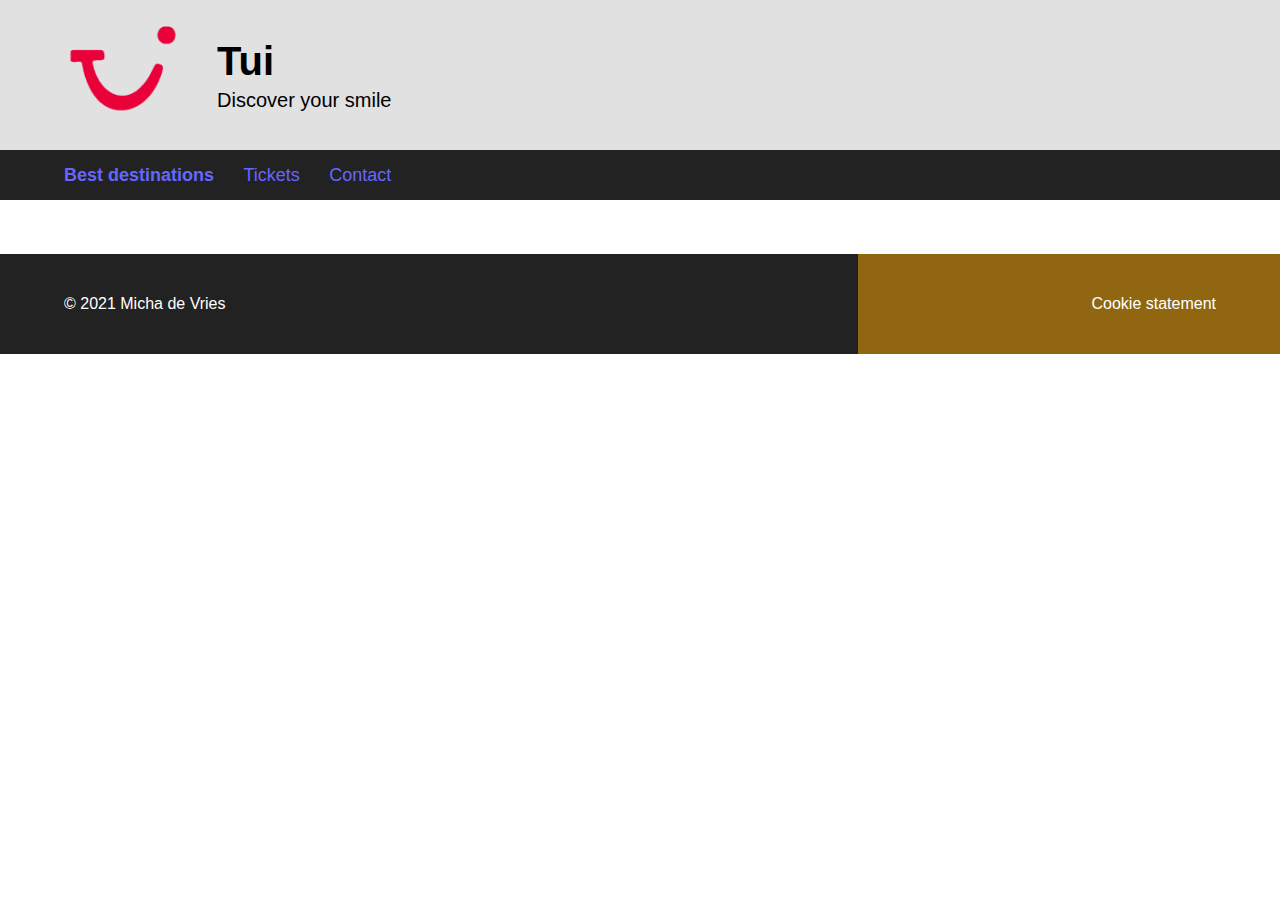
==== bestdestinations.html @ e401553e "started on bestdestinations" ====
<!DOCTYPE html>
    <html lang="en">
    <head>
        <meta charset="UTF-8">
        <meta http-equiv="X-UA-Compatible" content="IE=edge">
        <meta name="viewport" content="width=device-width, initial-scale=1.0">
        <link rel="stylesheet" href="assets/style.css">
        <title>Tui - Best destinations</title>
    </head>
    <body>
        <section class="navigation grid-layout">
            <header>
                <a href="index.html" class="grid-logo">
                    <img src="assets/logo.png" alt="Tui logo">
                </a>
                <aside class="grid-title">
                    <a href="index.html">
                        <h1>Tui</h1>
                        <h2>Discover your smile</h2>
                    </a>
                </aside>
            </header>

            <input type="checkbox" id="mobile-navigation-toggler">
            <label for="mobile-navigation-toggler">
                <span></span>
                <span></span>
                <span></span>
            </label>

            <nav>
                <ul>
                    <li><a href="bestdestinations.html"><b>Best destinations</b></a></li>
                    <li><a href="tickets.html">Tickets</a></li>
                    <li><a href="contact.html">Contact</a></li>
                </ul>
            </nav>
        </section>

        <section class="best-destinations">
            <br><br><br>
        </section>

        <footer class="grid-layout">
            <section class="copyright">
                <p>
                    &copy; 2021 Micha de Vries
                </p>
            </section>
            <section class="cookie-statement">
                <p>
                    Cookie statement
                </p>
            </section>
        </footer>
    </body>
</html>
---- assets/style.css ----
* {
    margin: 0px;
    padding: 0px;
    font-family: 'Trebuchet MS', sans-serif;
}

.navigation > header {
    height: 150px;
    width: 90%;
    padding: 0px 5%;
    background-color: #e1e1e1;
    display: flex;
    align-items: center;
    z-index: 200;
}

.navigation.grid-layout > header {
    display: grid;
    grid-template-areas: 'logo title';
    grid-template-columns: [logo] 118px [title];
}

.navigation header .grid-logo {
    grid-area: logo;
}

.navigation header .grid-title {
    grid-area: title;
}

.navigation > header img {
    height: 100px;
    padding-bottom: 15px;
}

.navigation > header aside {
    margin-left: 35px;
}

.navigation > header a {
    color: black;
    text-decoration: none;
}

.navigation > header h1 {
    font-size: 40px;
    padding-bottom: 5px;
}

.navigation > header h2 {
    font-weight: 400;
    font-size: 20px;
}

@media (max-width: 480px) {
    .navigation > header {
        height: 100px;
        width: 80%;
        padding: 0px 10%;
    }

    .navigation > header img {
        display: none;
    }

    .navigation > header aside {
        margin-left: 0px;
    }

    .navigation > header h1 {
        font-size: 30px;
    }

    .navigation > header h2 {
        font-size: 18px;
    }
}

nav {
    width: 90%;
    height: 50px;
    padding: 0px 5%;
    position: relative;
    background-color: #222;
    z-index: 100;
}

nav.add-shadow::after {
    content: ' ';
    position: absolute;
    bottom: -100px;
    left: 0;
    height: 100px;
    width: 100%;
    background: linear-gradient(180deg, rgb(34 34 34 / 40%), transparent);
}

nav ul {
    list-style-type: none;
}

nav ul li {
    display: inline;
    height: 50px;
    line-height: 50px;
    margin-right: 25px;
}

nav ul li a {
    color: #66F;
    text-decoration: none;
    font-size: 18px;
}

nav ul li a:hover {
    text-decoration: underline;
}

nav ul li a.active {
    font-weight: 900;
    color: #88F;
}

section.navigation > label,
section.navigation > input[type=checkbox] {
    display: none;
}

@media (max-width: 1179px) {
    nav {
        background-color: #e1e1e1;
        border-top: 1px solid white;
    }

    nav::after {
        display: none;
    }
}

@media (max-width: 480px) {
    .navigation.grid-layout > header {
        grid-template-areas: 'title title';
    }

    .navigation.grid-layout > header aside {
        margin-top: 13px;
    }

    nav {
        height: 0px;
        width: 80%;
        padding: 0 10%;
        border-top: 0px;
        overflow: hidden;
        transition: height .2s ease;
        position: absolute;
        top: 100px;
    }

    nav::after {
        display: none;
    }

    nav ul {
        min-height: 120px;
    }

    nav ul li {
        display: block;
        height: 40px;
        line-height: 30px;
    }

    section.navigation {
        display: flex;
        justify-content: space-between;
        background-color: #e1e1e1;
    }

    section.navigation > label {
        display: block;
        width: 50px;
        height: 35px;
        margin: 30px 35px;
    }

    section.navigation > label span {
        width: 30px;
        border: 1px solid black;
        display: block;
        margin: 7px 10px;
    }

    section.navigation > input#mobile-navigation-toggler:checked ~ nav {
        height: 130px;
    }
}

section.home-content {
    width: 100%;
    display: flex;
    flex-direction: row;
    flex-wrap: wrap;
}

section.home-content section.promotional-movie {
    width: 100%;
    flex: 0 1 100%;
    height: calc(20vw + 15vh);
    position: relative;
    overflow: hidden;
    z-index: 0;
}

section.home-content section.promotional-movie video {
    width: 100%;
    position: absolute;
    top: 0;
    bottom: 0;
    margin: auto;
    z-index: 10;
}

@media (max-width: 1179px) {
    section.home-content section.promotional-movie {
        order: 2;
        height: calc(20vw + 9vh);
    }
}

@media (max-width: 480px) {
    section.home-content section.promotional-movie {
        display: none;
    }
}

section.home-content section.articles {
    flex: 0 1 calc(85% - 350px);
    margin: 60px 0px 60px 5%;
    display: flex;
    flex-direction: column;
}

section.home-content section.articles article {
    width: calc(100% - 75px);
    min-height: calc(500px - 10vw);
    padding: 25px 35px;
    background-color: #f1f1f1;
    border-radius: 10px;
    position: relative;
    margin-bottom: 30px;
    overflow: hidden;

    display: flex;
    align-items: center;
    justify-content: space-between;

    -webkit-box-shadow: 1px 2px 10px -5px rgba(0,0,0,0.75);
    -moz-box-shadow: 1px 2px 10px -5px rgba(0,0,0,0.75);
    box-shadow: 1px 2px 10px -5px rgba(0,0,0,0.75);
}

section.home-content section.articles article:last-child {
    margin-bottom: 0px;
} 

section.home-content section.articles article .article-content {
    width: 50%;
    margin-bottom: 10px;
    margin-left: 20px;
}

section.home-content section.articles article .article-content header,
section.home-content section.articles article .article-content footer {
    width: 100%;
}

section.home-content section.articles article h3 {
    font-size: 35px;
}

section.home-content section.articles article p {
    margin-top: 20px;
    margin-bottom: 10px;
}

section.home-content section.articles article a {
    font-size: 16px;
}

section.home-content section.articles article .image-container {
    position: relative;
    overflow: hidden;
    width: 40%;
    height: calc(500px - 10vw);
    border-radius: 5px;

    display: flex;
    flex-direction: column;
    justify-content: flex-end;
    align-items: center;
}

section.home-content section.articles article .image-container::after {
    width: 100%;
    height: 30%;
    position: absolute;
    left: 0;
    bottom: 0;
    background: linear-gradient(0deg, #0008, transparent);
    content: ' ';
    display: block;
}

section.home-content section.articles article .image-container .image-copyright {
    z-index: 20;
    padding: 10px 0px;
    color: white;
}

section.home-content section.articles article img {
    position: absolute;
    top: 0;
    right: 0;
    bottom: 0;
    left: 0;
    margin: auto;
    max-width: 100% !important;
    border-radius: 5px;
}

@media (max-width: 1179px) {
    section.home-content section.articles {
        flex-direction: column-reverse;
        flex: 0 1 100%;
        order: 3;
        margin: 60px 5%;
    }

    section.home-content section.articles article {  
        min-height: calc(400px - 15vw);
        flex-direction: row-reverse;
    }

    section.home-content section.articles article:first-child {
        margin-bottom: 0px;
    }

    section.home-content section.articles article:last-child {
        margin-bottom: 30px;
    }

    section.home-content section.articles article .article-content {
        margin-top: 0px;
        margin-bottom: 10px;
    }

    section.home-content section.articles article h3 {
        font-size: 30px;
    }

    section.home-content section.articles article p {
        font-size: calc(13px + .25vw);
        text-align: right;
    }

    section.home-content section.articles article a {
        font-size: 13px;
    }

    section.home-content section.articles article .article-content header,
    section.home-content section.articles article .article-content footer {
        display: flex;
        justify-content: flex-end;
    }

    section.home-content section.articles article .image-container {
        height: calc(400px - 15vw);
    }
}

@media (max-width: 480px) {
    section.home-content section.articles {
        flex-direction: column-reverse;
        flex: 0 1 100%;
        order: 3;
        width: 100%;
        margin: 0px 0px;
    }

    section.home-content section.articles article {
        width: 80%;
        padding: 25px 10%;
        flex-direction: column;
        align-items: flex-start;

        -webkit-box-shadow: none;
        -moz-box-shadow: none;
        box-shadow: none;
        border-radius: 0px;
    }

    section.home-content section.articles article:nth-child(odd) {
        background-color: white;
    } 
    
    section.home-content section.articles article .article-content {
        width: 100%;
        margin-top: 10px;
        margin-bottom: 40px;
        margin-left: 0px;
    }

    section.home-content section.articles article:first-child {
        margin-bottom: 30px;
    }

    section.home-content section.articles article:nth-child(2) {
        padding-bottom: 50px;
    }

    section.home-content section.articles article:last-child {
        margin-bottom: 30px;
    }

    section.home-content section.articles article h3 {
        font-size: 25px;
    }

    section.home-content section.articles article p {
        text-align: left;
    }

    section.home-content section.articles article .article-content header,
    section.home-content section.articles article .article-content footer {
        display: flex;
        justify-content: flex-start;
    }

    section.home-content section.articles article .image-container {
        position: relative;
        overflow: hidden;
        width: 90%;
        height: calc(10vh + 10vw);
        border-radius: 5px;
        margin: 0 auto;
    }

    section.home-content section.articles article img {
        position: absolute;
        top: 0;
        right: 0;
        bottom: 0;
        left: 0;
        margin: auto;
        max-width: unset !important;
        width: 100%;
    }
}

section.home-content section.destinations {
    flex: 0 1 250px;
    margin: 60px 5%;
    padding: 50px 50px;
    background-color: #222;
    border-radius: 10px;
}

section.home-content section.destinations h3 {
    color: white;
    font-size: 25px;
}

section.home-content section.destinations ol {
    margin-top: 25px;
    margin-left: 20px;
}

section.home-content section.destinations ol li {
    color: #eee;
    margin-bottom: 10px;
}

section.home-content section.destinations ol li b {
    margin-bottom: 5px;
}

@media (max-width: 1179px) {
    section.home-content section.destinations {
        flex: 0 1 100%;
        order: 1;
        margin: 0px;
        border-radius: 0px;
        width: 90%;
        padding: 40px 5%;
    }
}

@media (max-width: 480px) {
    section.home-content section.destinations {
        width: 80%;
        padding: 40px 10%;
    }
}

body > footer {
    width: 100%;
    height: 100px;
    background-color: #222;
    display: flex;
    justify-content: space-between;
    align-items: center;
}

body > footer p {
    color: white;
}

body > footer section.copyright {
    flex-basis: 58%;
    padding-left: 5%;
}

body > footer section.cookie-statement {
    flex-basis: 28%;
    padding-right: 5%;
    background-color: #FFAA007F;
    height: 100px;
    line-height: 100px;
}

body > footer section.cookie-statement p {
    text-align: right;
}

@media (max-width: 480px) {
    body > footer section.cookie-statement {
        line-height: 30px;
    }

    body > footer section.cookie-statement p {
        margin-top: 20px;
    }
}
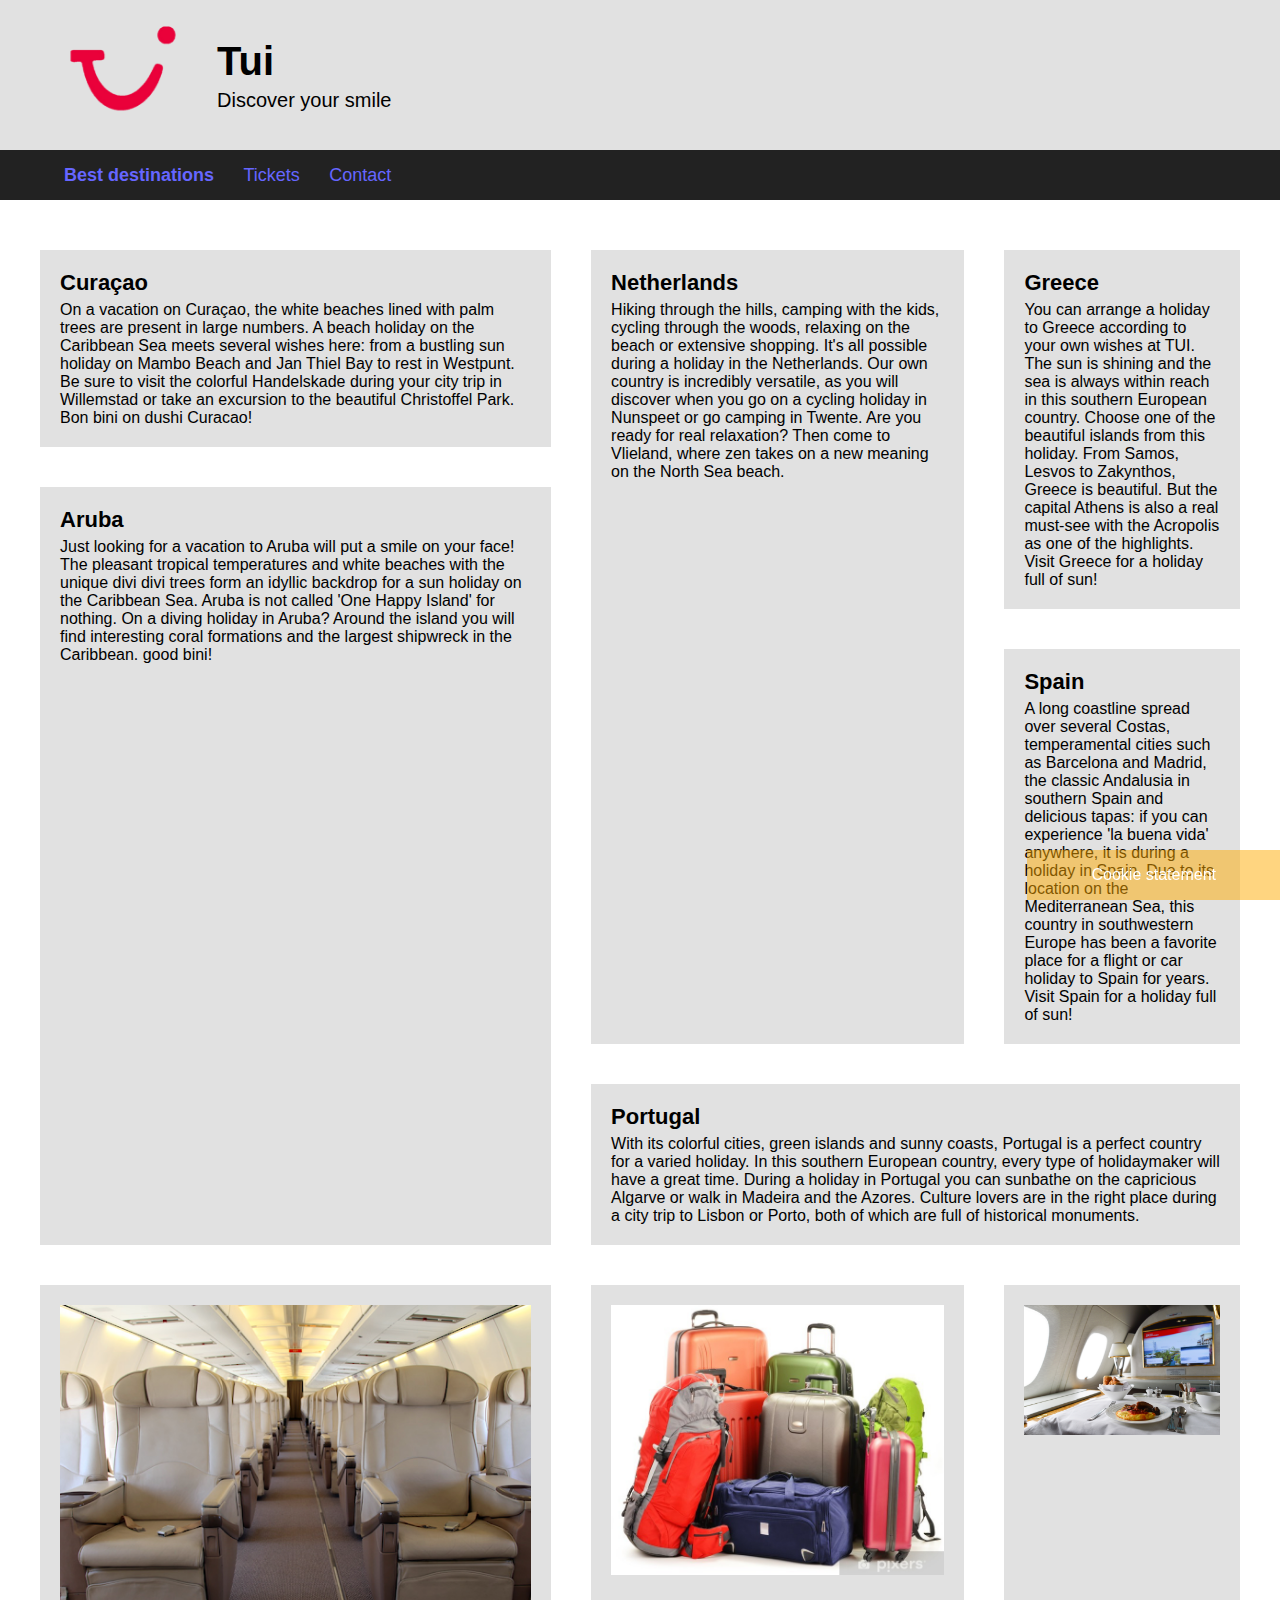
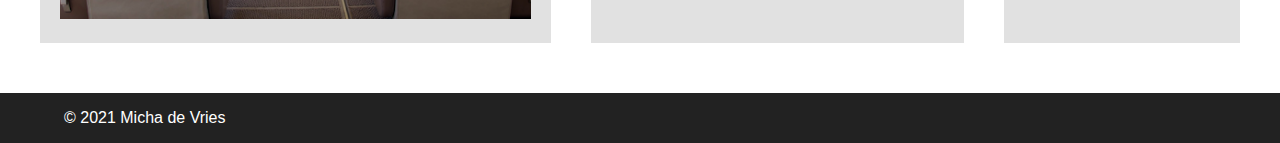
==== commit 66252a03: "test" ====
--- a/bestdestinations.html
+++ b/bestdestinations.html
@@ -38,7 +38,70 @@
         </section>
 
         <section class="best-destinations">
-            <br><br><br>
+            <article class="article-one">
+                <h3>
+                    Netherlands
+                </h3>
+                <p>
+                    Hiking through the hills, camping with the kids, cycling through the woods, relaxing on the beach or extensive shopping. It's all possible during a holiday in the Netherlands. Our own country is incredibly versatile, as you will discover when you go on a cycling holiday in Nunspeet or go camping in Twente. Are you ready for real relaxation? Then come to Vlieland, where zen takes on a new meaning on the North Sea beach.
+                </p>
+            </article>
+            <article class="article-two">
+                <h3>
+                    Curaçao
+                </h3>
+                <p>
+                    On a vacation on Curaçao, the white beaches lined with palm trees are present in large numbers. A beach holiday on the Caribbean Sea meets several wishes here: from a bustling sun holiday on Mambo Beach and Jan Thiel Bay to rest in Westpunt. Be sure to visit the colorful Handelskade during your city trip in Willemstad or take an excursion to the beautiful Christoffel Park. Bon bini on dushi Curacao!
+                </p>
+            </article>
+            <article class="article-three">
+                <h3>
+                    Greece
+                </h3>
+                <p>
+                    You can arrange a holiday to Greece according to your own wishes at TUI. The sun is shining and the sea is always within reach in this southern European country. Choose one of the beautiful islands from this holiday. From Samos, Lesvos to Zakynthos, Greece is beautiful. But the capital Athens is also a real must-see with the Acropolis as one of the highlights. Visit Greece for a holiday full of sun!
+                </p>
+            </article>
+            <article class="article-four">
+                <h3>
+                    Spain
+                </h3>
+                <p>
+                    A long coastline spread over several Costas, temperamental cities such as Barcelona and Madrid, the classic Andalusia in southern Spain and delicious tapas: if you can experience 'la buena vida' anywhere, it is during a holiday in Spain. Due to its location on the Mediterranean Sea, this country in southwestern Europe has been a favorite place for a flight or car holiday to Spain for years. Visit Spain for a holiday full of sun!
+                </p>
+            </article>
+            <article class="article-five">
+                <h3>
+                    Aruba
+                </h3>
+                <p>
+                    Just looking for a vacation to Aruba will put a smile on your face! The pleasant tropical temperatures and white beaches with the unique divi divi trees form an idyllic backdrop for a sun holiday on the Caribbean Sea. Aruba is not called 'One Happy Island' for nothing. On a diving holiday in Aruba? Around the island you will find interesting coral formations and the largest shipwreck in the Caribbean. good bini!
+                </p>
+            </article>
+            <article class="article-six">
+                <h3>
+                    Portugal
+                </h3>
+                <p>
+                    With its colorful cities, green islands and sunny coasts, Portugal is a perfect country for a varied holiday. In this southern European country, every type of holidaymaker will have a great time. During a holiday in Portugal you can sunbathe on the capricious Algarve or walk in Madeira and the Azores. Culture lovers are in the right place during a city trip to Lisbon or Porto, both of which are full of historical monuments.
+                </p>
+            </article>
+
+            <section class="product product-one">
+                <a href="https://www.tui.nl/vliegtickets/services/zitcomfort/">
+                    <img src="assets/product-vip-seat.png" alt="">
+                </a>
+            </section>
+            <section class="product product-two">
+                <a href="https://www.tui.nl/vliegtickets/services/bagage/">
+                    <img src="assets/product-bagage.jpg" alt="">
+                </a>
+            </section>
+            <section class="product product-three">
+                <a href="https://www.tui.nl/vliegtickets/services/maaltijdreservering/">
+                    <img src="assets/product-maaltijd.jpg" alt="">
+                </a>
+            </section>
         </section>
 
         <footer class="grid-layout">
--- a/assets/style.css
+++ b/assets/style.css
@@ -1,449 +1,337 @@
-* {
-    margin: 0px;
-    padding: 0px;
-    font-family: 'Trebuchet MS', sans-serif;
-}
-
-.navigation > header {
-    height: 150px;
-    width: 90%;
-    padding: 0px 5%;
-    background-color: #e1e1e1;
-    display: flex;
-    align-items: center;
-    z-index: 200;
-}
-
-.navigation.grid-layout > header {
-    display: grid;
-    grid-template-areas: 'logo title';
-    grid-template-columns: [logo] 118px [title];
-}
-
-.navigation header .grid-logo {
-    grid-area: logo;
-}
-
-.navigation header .grid-title {
-    grid-area: title;
-}
-
-.navigation > header img {
-    height: 100px;
-    padding-bottom: 15px;
-}
-
-.navigation > header aside {
-    margin-left: 35px;
-}
-
-.navigation > header a {
-    color: black;
-    text-decoration: none;
-}
-
-.navigation > header h1 {
-    font-size: 40px;
-    padding-bottom: 5px;
-}
-
-.navigation > header h2 {
-    font-weight: 400;
-    font-size: 20px;
-}
-
-@media (max-width: 480px) {
+/* RESET DEFAULT STYLES */
+
+    * {
+        margin: 0px;
+        padding: 0px;
+        font-family: 'Trebuchet MS', sans-serif;
+    }
+
+/* Default properties for the header */
+
     .navigation > header {
+        height: 150px;
+        width: 90%;
+        padding: 0px 5%;
+        background-color: #e1e1e1;
+        display: flex;
+        align-items: center;
+        z-index: 200;
+    }
+
+/* Make changes so it uses a grid layout. */
+
+    .navigation.grid-layout > header {
+        display: grid;
+        grid-template-columns: 118px auto;
+    }
+
+    .navigation > header img {
         height: 100px;
-        width: 80%;
-        padding: 0px 10%;
-    }
-
-    .navigation > header img {
+        padding-bottom: 15px;
+    }
+
+    .navigation > header aside {
+        margin-left: 35px;
+    }
+
+    .navigation > header a {
+        color: black;
+        text-decoration: none;
+    }
+
+    .navigation > header h1 {
+        font-size: 40px;
+        padding-bottom: 5px;
+    }
+
+    .navigation > header h2 {
+        font-weight: 400;
+        font-size: 20px;
+    }
+
+/* Header for Mobile view. */
+
+    @media (max-width: 480px) {
+        .navigation > header {
+            height: 100px;
+            width: 80%;
+            padding: 0px 10%;
+        }
+
+        .navigation > header img {
+            display: none;
+        }
+
+        .navigation > header aside {
+            margin-left: 0px;
+        }
+
+        .navigation > header h1 {
+            font-size: 30px;
+        }
+
+        .navigation > header h2 {
+            font-size: 18px;
+        }
+    }
+
+/* Navigation menu */
+
+    nav {
+        width: 90%;
+        height: 50px;
+        padding: 0px 5%;
+        position: relative;
+        background-color: #222;
+        z-index: 100;
+    }
+
+    nav.add-shadow::after {
+        content: ' ';
+        position: absolute;
+        bottom: -100px;
+        left: 0;
+        height: 100px;
+        width: 100%;
+        background: linear-gradient(180deg, rgb(34 34 34 / 40%), transparent);
+    }
+
+    nav ul {
+        list-style-type: none;
+    }
+
+    nav ul li {
+        display: inline;
+        height: 50px;
+        line-height: 50px;
+        margin-right: 25px;
+    }
+
+    nav ul li a {
+        color: #66F;
+        text-decoration: none;
+        font-size: 18px;
+    }
+
+    nav ul li a:hover {
+        text-decoration: underline;
+    }
+
+    nav ul li a.active {
+        font-weight: 900;
+        color: #88F;
+    }
+
+/* Hide the hamburger toggle for the desktop users by default. */
+
+    section.navigation > label,
+    section.navigation > input[type=checkbox] {
         display: none;
     }
 
-    .navigation > header aside {
-        margin-left: 0px;
-    }
-
-    .navigation > header h1 {
-        font-size: 30px;
-    }
-
-    .navigation > header h2 {
-        font-size: 18px;
-    }
-}
-
-nav {
-    width: 90%;
-    height: 50px;
-    padding: 0px 5%;
-    position: relative;
-    background-color: #222;
-    z-index: 100;
-}
-
-nav.add-shadow::after {
-    content: ' ';
-    position: absolute;
-    bottom: -100px;
-    left: 0;
-    height: 100px;
-    width: 100%;
-    background: linear-gradient(180deg, rgb(34 34 34 / 40%), transparent);
-}
-
-nav ul {
-    list-style-type: none;
-}
-
-nav ul li {
-    display: inline;
-    height: 50px;
-    line-height: 50px;
-    margin-right: 25px;
-}
-
-nav ul li a {
-    color: #66F;
-    text-decoration: none;
-    font-size: 18px;
-}
-
-nav ul li a:hover {
-    text-decoration: underline;
-}
-
-nav ul li a.active {
-    font-weight: 900;
-    color: #88F;
-}
-
-section.navigation > label,
-section.navigation > input[type=checkbox] {
-    display: none;
-}
-
-@media (max-width: 1179px) {
-    nav {
-        background-color: #e1e1e1;
-        border-top: 1px solid white;
-    }
-
-    nav::after {
-        display: none;
-    }
-}
-
-@media (max-width: 480px) {
-    .navigation.grid-layout > header {
-        grid-template-areas: 'title title';
-    }
-
-    .navigation.grid-layout > header aside {
-        margin-top: 13px;
-    }
-
-    nav {
-        height: 0px;
-        width: 80%;
-        padding: 0 10%;
-        border-top: 0px;
+/* Navigation bar for Tablet view. */
+
+    @media (max-width: 1179px) {
+        nav {
+            background-color: #e1e1e1;
+            border-top: 1px solid white;
+        }
+
+        nav::after {
+            display: none;
+        }
+    }
+
+/* Navigation bar for Mobile view. */
+
+    @media (max-width: 480px) {
+        .navigation.grid-layout > header {
+            grid-template-areas: 'title title';
+        }
+
+        .navigation.grid-layout > header aside {
+            margin-top: 13px;
+        }
+
+        nav {
+            height: 0px;
+            width: 80%;
+            padding: 0 10%;
+            border-top: 0px;
+            overflow: hidden;
+            transition: height .2s ease;
+            position: absolute;
+            top: 100px;
+        }
+
+        nav::after {
+            display: none;
+        }
+
+        nav ul {
+            min-height: 120px;
+        }
+
+        nav ul li {
+            display: block;
+            height: 40px;
+            line-height: 30px;
+        }
+
+        section.navigation {
+            display: flex;
+            justify-content: space-between;
+            background-color: #e1e1e1;
+        }
+
+        section.navigation.grid-layout {
+            display: grid;
+            grid-template-columns: 80% 20%;
+        }
+
+        section.navigation > label {
+            display: block;
+            width: 50px;
+            height: 35px;
+            margin: 30px 35px;
+        }
+
+        section.navigation > label span {
+            width: 30px;
+            border: 1px solid black;
+            display: block;
+            margin: 7px 10px;
+        }
+
+        section.navigation > input#mobile-navigation-toggler:checked ~ nav {
+            height: 130px;
+        }
+    }
+
+/* Content for the homepage, uses a flexbox-layout. */
+
+    section.home-content {
+        width: 100%;
+        display: flex;
+        flex-direction: row;
+        flex-wrap: wrap;
+    }
+
+    section.home-content section.promotional-movie {
+        width: 100%;
+        flex: 0 1 100%;
+        height: calc(20vw + 15vh);
+        position: relative;
         overflow: hidden;
-        transition: height .2s ease;
+        z-index: 0;
+    }
+
+    section.home-content section.promotional-movie video {
+        width: 100%;
         position: absolute;
-        top: 100px;
-    }
-
-    nav::after {
-        display: none;
-    }
-
-    nav ul {
-        min-height: 120px;
-    }
-
-    nav ul li {
-        display: block;
-        height: 40px;
-        line-height: 30px;
-    }
-
-    section.navigation {
+        top: 0;
+        bottom: 0;
+        margin: auto;
+        z-index: 10;
+    }
+
+/* Tablet and mobile layout for the promotional movie. */
+
+    @media (max-width: 1179px) {
+        section.home-content section.promotional-movie {
+            order: 2;
+            height: calc(20vw + 9vh);
+        }
+    }
+
+    @media (max-width: 480px) {
+        section.home-content section.promotional-movie {
+            display: none;
+        }
+    }
+
+    section.home-content section.articles {
+        flex: 0 1 calc(85% - 350px);
+        margin: 60px 0px 60px 5%;
         display: flex;
+        flex-direction: column;
+    }
+
+    section.home-content section.articles article {
+        width: calc(100% - 75px);
+        min-height: calc(500px - 10vw);
+        padding: 25px 35px;
+        background-color: #f1f1f1;
+        border-radius: 10px;
+        position: relative;
+        margin-bottom: 30px;
+        overflow: hidden;
+
+        display: flex;
+        align-items: center;
         justify-content: space-between;
-        background-color: #e1e1e1;
-    }
-
-    section.navigation > label {
-        display: block;
-        width: 50px;
-        height: 35px;
-        margin: 30px 35px;
-    }
-
-    section.navigation > label span {
-        width: 30px;
-        border: 1px solid black;
-        display: block;
-        margin: 7px 10px;
-    }
-
-    section.navigation > input#mobile-navigation-toggler:checked ~ nav {
-        height: 130px;
-    }
-}
-
-section.home-content {
-    width: 100%;
-    display: flex;
-    flex-direction: row;
-    flex-wrap: wrap;
-}
-
-section.home-content section.promotional-movie {
-    width: 100%;
-    flex: 0 1 100%;
-    height: calc(20vw + 15vh);
-    position: relative;
-    overflow: hidden;
-    z-index: 0;
-}
-
-section.home-content section.promotional-movie video {
-    width: 100%;
-    position: absolute;
-    top: 0;
-    bottom: 0;
-    margin: auto;
-    z-index: 10;
-}
-
-@media (max-width: 1179px) {
-    section.home-content section.promotional-movie {
-        order: 2;
-        height: calc(20vw + 9vh);
-    }
-}
-
-@media (max-width: 480px) {
-    section.home-content section.promotional-movie {
-        display: none;
-    }
-}
-
-section.home-content section.articles {
-    flex: 0 1 calc(85% - 350px);
-    margin: 60px 0px 60px 5%;
-    display: flex;
-    flex-direction: column;
-}
-
-section.home-content section.articles article {
-    width: calc(100% - 75px);
-    min-height: calc(500px - 10vw);
-    padding: 25px 35px;
-    background-color: #f1f1f1;
-    border-radius: 10px;
-    position: relative;
-    margin-bottom: 30px;
-    overflow: hidden;
-
-    display: flex;
-    align-items: center;
-    justify-content: space-between;
-
-    -webkit-box-shadow: 1px 2px 10px -5px rgba(0,0,0,0.75);
-    -moz-box-shadow: 1px 2px 10px -5px rgba(0,0,0,0.75);
-    box-shadow: 1px 2px 10px -5px rgba(0,0,0,0.75);
-}
-
-section.home-content section.articles article:last-child {
-    margin-bottom: 0px;
-} 
-
-section.home-content section.articles article .article-content {
-    width: 50%;
-    margin-bottom: 10px;
-    margin-left: 20px;
-}
-
-section.home-content section.articles article .article-content header,
-section.home-content section.articles article .article-content footer {
-    width: 100%;
-}
-
-section.home-content section.articles article h3 {
-    font-size: 35px;
-}
-
-section.home-content section.articles article p {
-    margin-top: 20px;
-    margin-bottom: 10px;
-}
-
-section.home-content section.articles article a {
-    font-size: 16px;
-}
-
-section.home-content section.articles article .image-container {
-    position: relative;
-    overflow: hidden;
-    width: 40%;
-    height: calc(500px - 10vw);
-    border-radius: 5px;
-
-    display: flex;
-    flex-direction: column;
-    justify-content: flex-end;
-    align-items: center;
-}
-
-section.home-content section.articles article .image-container::after {
-    width: 100%;
-    height: 30%;
-    position: absolute;
-    left: 0;
-    bottom: 0;
-    background: linear-gradient(0deg, #0008, transparent);
-    content: ' ';
-    display: block;
-}
-
-section.home-content section.articles article .image-container .image-copyright {
-    z-index: 20;
-    padding: 10px 0px;
-    color: white;
-}
-
-section.home-content section.articles article img {
-    position: absolute;
-    top: 0;
-    right: 0;
-    bottom: 0;
-    left: 0;
-    margin: auto;
-    max-width: 100% !important;
-    border-radius: 5px;
-}
-
-@media (max-width: 1179px) {
-    section.home-content section.articles {
-        flex-direction: column-reverse;
-        flex: 0 1 100%;
-        order: 3;
-        margin: 60px 5%;
-    }
-
-    section.home-content section.articles article {  
-        min-height: calc(400px - 15vw);
-        flex-direction: row-reverse;
-    }
-
-    section.home-content section.articles article:first-child {
+
+        -webkit-box-shadow: 1px 2px 10px -5px rgba(0,0,0,0.75);
+        -moz-box-shadow: 1px 2px 10px -5px rgba(0,0,0,0.75);
+        box-shadow: 1px 2px 10px -5px rgba(0,0,0,0.75);
+    }
+
+    section.home-content section.articles article:last-child {
         margin-bottom: 0px;
-    }
-
-    section.home-content section.articles article:last-child {
-        margin-bottom: 30px;
-    }
+    } 
 
     section.home-content section.articles article .article-content {
-        margin-top: 0px;
+        width: 50%;
         margin-bottom: 10px;
-    }
-
-    section.home-content section.articles article h3 {
-        font-size: 30px;
-    }
-
-    section.home-content section.articles article p {
-        font-size: calc(13px + .25vw);
-        text-align: right;
-    }
-
-    section.home-content section.articles article a {
-        font-size: 13px;
+        margin-left: 20px;
     }
 
     section.home-content section.articles article .article-content header,
     section.home-content section.articles article .article-content footer {
-        display: flex;
-        justify-content: flex-end;
-    }
-
-    section.home-content section.articles article .image-container {
-        height: calc(400px - 15vw);
-    }
-}
-
-@media (max-width: 480px) {
-    section.home-content section.articles {
-        flex-direction: column-reverse;
-        flex: 0 1 100%;
-        order: 3;
         width: 100%;
-        margin: 0px 0px;
-    }
-
-    section.home-content section.articles article {
-        width: 80%;
-        padding: 25px 10%;
-        flex-direction: column;
-        align-items: flex-start;
-
-        -webkit-box-shadow: none;
-        -moz-box-shadow: none;
-        box-shadow: none;
-        border-radius: 0px;
-    }
-
-    section.home-content section.articles article:nth-child(odd) {
-        background-color: white;
-    } 
-    
-    section.home-content section.articles article .article-content {
-        width: 100%;
-        margin-top: 10px;
-        margin-bottom: 40px;
-        margin-left: 0px;
-    }
-
-    section.home-content section.articles article:first-child {
-        margin-bottom: 30px;
-    }
-
-    section.home-content section.articles article:nth-child(2) {
-        padding-bottom: 50px;
-    }
-
-    section.home-content section.articles article:last-child {
-        margin-bottom: 30px;
     }
 
     section.home-content section.articles article h3 {
-        font-size: 25px;
+        font-size: 35px;
     }
 
     section.home-content section.articles article p {
-        text-align: left;
-    }
-
-    section.home-content section.articles article .article-content header,
-    section.home-content section.articles article .article-content footer {
-        display: flex;
-        justify-content: flex-start;
+        margin-top: 20px;
+        margin-bottom: 10px;
+    }
+
+    section.home-content section.articles article a {
+        font-size: 16px;
     }
 
     section.home-content section.articles article .image-container {
         position: relative;
         overflow: hidden;
-        width: 90%;
-        height: calc(10vh + 10vw);
+        width: 40%;
+        height: calc(500px - 10vw);
         border-radius: 5px;
-        margin: 0 auto;
+
+        display: flex;
+        flex-direction: column;
+        justify-content: flex-end;
+        align-items: center;
+    }
+
+    section.home-content section.articles article .image-container::after {
+        width: 100%;
+        height: 30%;
+        position: absolute;
+        left: 0;
+        bottom: 0;
+        background: linear-gradient(0deg, #0008, transparent);
+        content: ' ';
+        display: block;
+    }
+
+    section.home-content section.articles article .image-container .image-copyright {
+        z-index: 20;
+        padding: 10px 0px;
+        color: white;
     }
 
     section.home-content section.articles article img {
@@ -453,92 +341,346 @@
         bottom: 0;
         left: 0;
         margin: auto;
-        max-width: unset !important;
+        max-width: 100% !important;
+        border-radius: 5px;
+    }
+
+/* Tablet and mobile layout for the articles. */
+
+    @media (max-width: 1179px) {
+        section.home-content section.articles {
+            flex-direction: column-reverse;
+            flex: 0 1 100%;
+            order: 3;
+            margin: 60px 5%;
+        }
+
+        section.home-content section.articles article {  
+            min-height: calc(400px - 15vw);
+            flex-direction: row-reverse;
+        }
+
+        section.home-content section.articles article:first-child {
+            margin-bottom: 0px;
+        }
+
+        section.home-content section.articles article:last-child {
+            margin-bottom: 30px;
+        }
+
+        section.home-content section.articles article .article-content {
+            margin-top: 0px;
+            margin-bottom: 10px;
+        }
+
+        section.home-content section.articles article h3 {
+            font-size: 30px;
+        }
+
+        section.home-content section.articles article p {
+            font-size: calc(13px + .25vw);
+            text-align: right;
+        }
+
+        section.home-content section.articles article a {
+            font-size: 13px;
+        }
+
+        section.home-content section.articles article .article-content header,
+        section.home-content section.articles article .article-content footer {
+            display: flex;
+            justify-content: flex-end;
+        }
+
+        section.home-content section.articles article .image-container {
+            height: calc(400px - 15vw);
+        }
+    }
+
+    @media (max-width: 480px) {
+        section.home-content section.articles {
+            flex-direction: column-reverse;
+            flex: 0 1 100%;
+            order: 3;
+            width: 100%;
+            margin: 0px 0px;
+        }
+
+        section.home-content section.articles article {
+            width: 80%;
+            padding: 25px 10%;
+            flex-direction: column;
+            align-items: flex-start;
+
+            -webkit-box-shadow: none;
+            -moz-box-shadow: none;
+            box-shadow: none;
+            border-radius: 0px;
+        }
+
+        section.home-content section.articles article:nth-child(odd) {
+            background-color: white;
+        } 
+        
+        section.home-content section.articles article .article-content {
+            width: 100%;
+            margin-top: 10px;
+            margin-bottom: 40px;
+            margin-left: 0px;
+        }
+
+        section.home-content section.articles article:first-child {
+            margin-bottom: 30px;
+        }
+
+        section.home-content section.articles article:nth-child(2) {
+            padding-bottom: 50px;
+        }
+
+        section.home-content section.articles article:last-child {
+            margin-bottom: 30px;
+        }
+
+        section.home-content section.articles article h3 {
+            font-size: 25px;
+        }
+
+        section.home-content section.articles article p {
+            text-align: left;
+        }
+
+        section.home-content section.articles article .article-content header,
+        section.home-content section.articles article .article-content footer {
+            display: flex;
+            justify-content: flex-start;
+        }
+
+        section.home-content section.articles article .image-container {
+            position: relative;
+            overflow: hidden;
+            width: 90%;
+            height: calc(10vh + 10vw);
+            border-radius: 5px;
+            margin: 0 auto;
+        }
+
+        section.home-content section.articles article img {
+            position: absolute;
+            top: 0;
+            right: 0;
+            bottom: 0;
+            left: 0;
+            margin: auto;
+            max-width: unset !important;
+            width: 100%;
+        }
+    }
+
+    section.home-content section.destinations {
+        flex: 0 1 250px;
+        margin: 60px 5%;
+        padding: 50px 50px;
+        background-color: #222;
+        border-radius: 10px;
+    }
+
+    section.home-content section.destinations h3 {
+        color: white;
+        font-size: 25px;
+    }
+
+    section.home-content section.destinations ol {
+        margin-top: 25px;
+        margin-left: 20px;
+    }
+
+    section.home-content section.destinations ol li {
+        color: #eee;
+        margin-bottom: 10px;
+    }
+
+    section.home-content section.destinations ol li b {
+        margin-bottom: 5px;
+    }
+
+/* Tablet and mobile layout for the destinations list. */
+
+    @media (max-width: 1179px) {
+        section.home-content section.destinations {
+            flex: 0 1 100%;
+            order: 1;
+            margin: 0px;
+            border-radius: 0px;
+            width: 90%;
+            padding: 40px 5%;
+        }
+    }
+
+    @media (max-width: 480px) {
+        section.home-content section.destinations {
+            width: 80%;
+            padding: 40px 10%;
+        }
+    }
+
+/* Best destinations page */
+
+    section.best-destinations {
+        padding: 30px 20px;
+        display: grid;
+        grid-gap: 0px;
+        grid-template-areas: 
+            'article-two     article-one    article-three'
+            'article-two     article-one    article-three'
+            'article-five    article-one    article-three'
+            'article-five    article-one    article-four'
+            'article-five    article-one    article-four'
+            'article-five    article-one    article-four'
+            'article-five    article-six    article-six'
+            'product-one     product-two    product-three'
+            'product-one     product-two    product-three';
+        
+        /* grid-template-rows: 100px 100px 100px 100px 100px 100px 100px 100px 100px; */
+        grid-template-columns: calc(100% / 9 * 4) calc(100% / 9 * 3) calc(100% / 9 * 2);
+    }
+
+    section.best-destinations article {
+        padding: 20px;
+        margin: 20px;
+        background-color: #e1e1e1;
+    }
+
+    section.best-destinations article h3 {
+        margin-bottom: 5px;
+        font-size: 22px;
+    }
+
+    section.best-destinations article.article-one {
+        grid-area: article-one;
+    }
+
+    section.best-destinations article.article-two {
+        grid-area: article-two;
+    }
+
+    section.best-destinations article.article-three {
+        grid-area: article-three;
+    }
+
+    section.best-destinations article.article-four {
+        grid-area: article-four;
+    }
+
+    section.best-destinations article.article-five {
+        grid-area: article-five;
+    }
+
+    section.best-destinations article.article-six {
+        grid-area: article-six;
+    }
+
+    section.best-destinations section.product {
+        margin: 20px;
+        padding: 20px;
+        background-color: #e1e1e1;
+    }
+
+    section.best-destinations section.product img {
+        max-width: 100%;
+        max-height: 100%;
+        margin: auto;
+    }
+
+    section.best-destinations section.product-one {
+        grid-area: product-one;
+    }
+
+    section.best-destinations section.product-two {
+        grid-area: product-two;
+    }
+
+    section.best-destinations section.product-three {
+        grid-area: product-three;
+    }
+
+    @media (max-width: 1179px) {
+        section.best-destinations {
+            grid-template-areas: 
+                'article-one    article-two'
+                'article-one    article-two'
+                'article-three  article-two'
+                'article-three  article-five'
+                'article-three  article-five'
+                'article-three  article-five'
+                'article-six    article-six'
+                'article-six    article-six'
+                'product-one    product-two'
+                'product-one    product-two';
+            
+            grid-template-columns: 50% 50%;
+            grid-template-rows: repeat(10, calc(500px - 33vw));
+        }
+    
+        section.best-destinations article.article-four,
+        section.best-destinations section.product-three {
+            display: none;
+        }
+    }
+
+    @media (max-width: 480px) {
+        section.best-destinations {
+            grid-template-areas: 
+                'article-five'
+                'article-five'
+                'article-five'
+                'article-three'
+                'article-three'
+                'article-three'
+                'article-two'
+                'article-two'
+                'article-two'
+                'article-one'
+                'article-one'
+                'article-one'
+                'product-one'
+                'product-two'
+                'product-three';
+            
+            /* grid-template-rows: 100px 100px 100px 100px 100px 100px 100px 100px 100px; */
+            grid-template-columns: 100%;
+        }
+    }
+
+/* Default properties for the footer. */
+
+    body > footer {
         width: 100%;
-    }
-}
-
-section.home-content section.destinations {
-    flex: 0 1 250px;
-    margin: 60px 5%;
-    padding: 50px 50px;
-    background-color: #222;
-    border-radius: 10px;
-}
-
-section.home-content section.destinations h3 {
-    color: white;
-    font-size: 25px;
-}
-
-section.home-content section.destinations ol {
-    margin-top: 25px;
-    margin-left: 20px;
-}
-
-section.home-content section.destinations ol li {
-    color: #eee;
-    margin-bottom: 10px;
-}
-
-section.home-content section.destinations ol li b {
-    margin-bottom: 5px;
-}
-
-@media (max-width: 1179px) {
-    section.home-content section.destinations {
-        flex: 0 1 100%;
-        order: 1;
-        margin: 0px;
-        border-radius: 0px;
-        width: 90%;
-        padding: 40px 5%;
-    }
-}
-
-@media (max-width: 480px) {
-    section.home-content section.destinations {
-        width: 80%;
-        padding: 40px 10%;
-    }
-}
-
-body > footer {
-    width: 100%;
-    height: 100px;
-    background-color: #222;
-    display: flex;
-    justify-content: space-between;
-    align-items: center;
-}
-
-body > footer p {
-    color: white;
-}
-
-body > footer section.copyright {
-    flex-basis: 58%;
-    padding-left: 5%;
-}
-
-body > footer section.cookie-statement {
-    flex-basis: 28%;
-    padding-right: 5%;
-    background-color: #FFAA007F;
-    height: 100px;
-    line-height: 100px;
-}
-
-body > footer section.cookie-statement p {
-    text-align: right;
-}
-
-@media (max-width: 480px) {
+        height: 50px;
+        background-color: #222;
+        display: flex;
+        justify-content: space-between;
+        align-items: center;
+    }
+
+    body > footer p {
+        color: white;
+    }
+
+    body > footer section.copyright {
+        flex-basis: 58%;
+        padding-left: 5%;
+    }
+
     body > footer section.cookie-statement {
-        line-height: 30px;
+        position: fixed;
+        bottom: 0;
+        right: 0;
+        padding: 0px 5%;
+        background-color: #FFAA007F;
+        height: 50px;
+        line-height: 50px;
     }
 
     body > footer section.cookie-statement p {
-        margin-top: 20px;
-    }
-}+        text-align: right;
+    }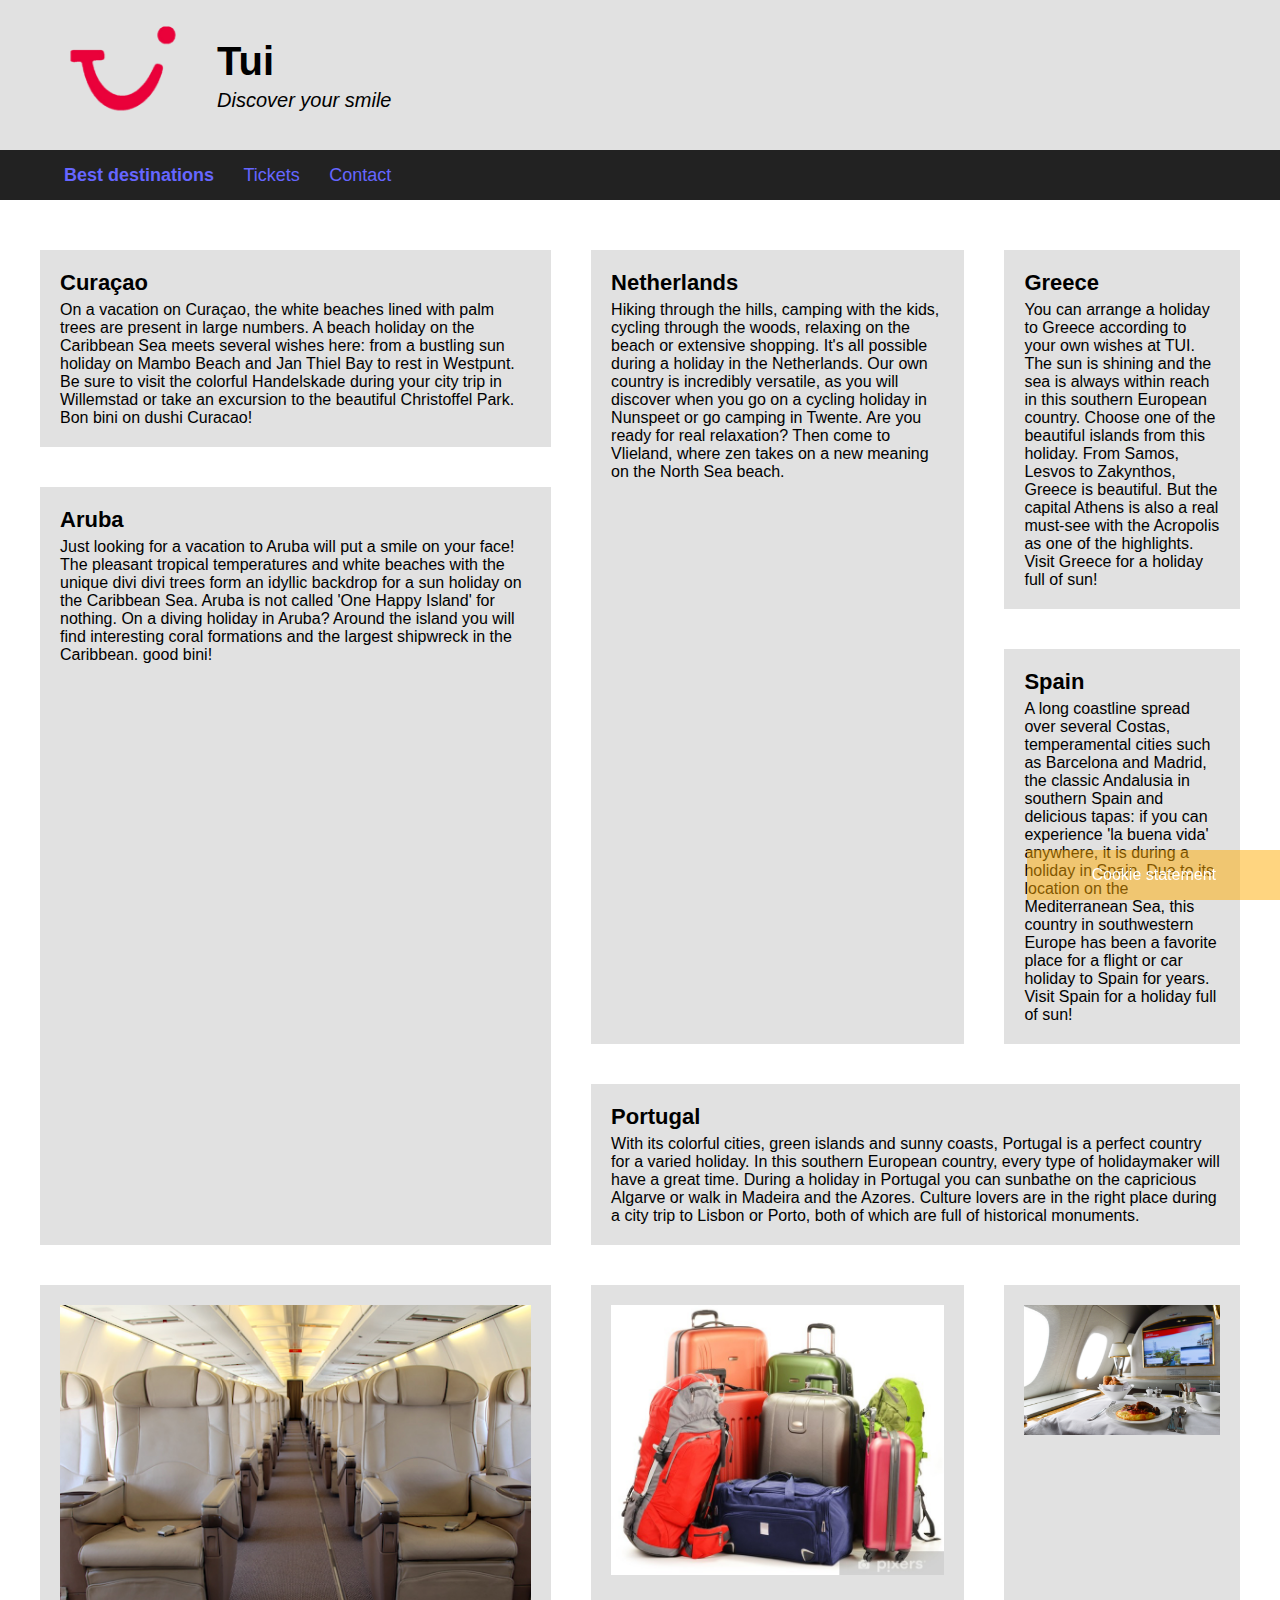
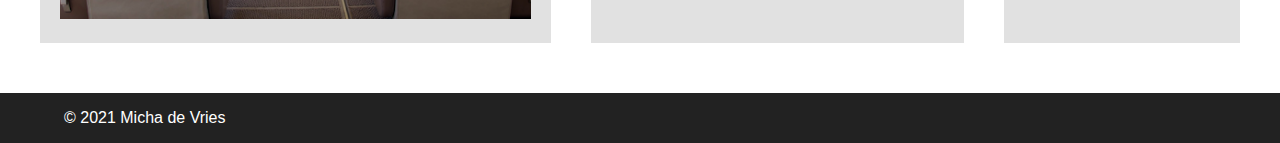
==== commit c5360a60: "Made changes so they match the guidelines." ====
--- a/bestdestinations.html
+++ b/bestdestinations.html
@@ -4,6 +4,7 @@
         <meta charset="UTF-8">
         <meta http-equiv="X-UA-Compatible" content="IE=edge">
         <meta name="viewport" content="width=device-width, initial-scale=1.0">
+        <meta name="author" content="Micha de Vries">
         <link rel="stylesheet" href="assets/style.css">
         <title>Tui - Best destinations</title>
     </head>
@@ -16,7 +17,7 @@
                 <aside class="grid-title">
                     <a href="index.html">
                         <h1>Tui</h1>
-                        <h2>Discover your smile</h2>
+                        <h2><em>Discover your smile</em></h2>
                     </a>
                 </aside>
             </header>
--- a/assets/style.css
+++ b/assets/style.css
@@ -4,6 +4,14 @@
         margin: 0px;
         padding: 0px;
         font-family: 'Trebuchet MS', sans-serif;
+    }
+
+    a:hover {
+        color: rgb(163, 163, 255);
+    }
+
+    a:active {
+        background-color: white;
     }
 
 /* Default properties for the header */
@@ -72,6 +80,8 @@
 
         .navigation > header h2 {
             font-size: 18px;
+            letter-spacing: 1px;
+            word-spacing: 2px;
         }
     }
 
@@ -198,7 +208,9 @@
 
         section.navigation > label span {
             width: 30px;
-            border: 1px solid black;
+            border-width: 1px;
+            border-style: solid;
+            border-color: black;
             display: block;
             margin: 7px 10px;
         }
@@ -298,6 +310,7 @@
     section.home-content section.articles article p {
         margin-top: 20px;
         margin-bottom: 10px;
+        text-indent: 4px;
     }
 
     section.home-content section.articles article a {
@@ -341,7 +354,7 @@
         bottom: 0;
         left: 0;
         margin: auto;
-        max-width: 100% !important;
+        max-width: 100%;
         border-radius: 5px;
     }
 
@@ -471,7 +484,7 @@
             bottom: 0;
             left: 0;
             margin: auto;
-            max-width: unset !important;
+            max-width: unset;
             width: 100%;
         }
     }
@@ -651,6 +664,272 @@
         }
     }
 
+/* Tickets page */
+    section.ticket-page {
+        width: 90%;
+        padding: 50px 5%;
+        display: flex;
+        flex-direction: row;
+        flex-wrap: wrap;
+    }
+
+    section.ticket-page article {
+        flex: 0 1 100%;
+        margin-bottom: 40px;
+        padding: 35px;
+        background-color: #e1e1e1;
+        border-radius: 10px;
+    }
+
+    section.ticket-page article h3 {
+        font-size: 30px;
+        margin-bottom: 10px;
+    }
+
+    section.ticket-page section.table-container {
+        flex: 0 1 calc(95% - 350px);
+        margin-right: 5%;
+        position: relative;
+        overflow-x: scroll;
+        border-radius: 10px;
+    }
+
+    section.ticket-page section.table-container table {
+        min-width: 100%;
+        border-collapse: collapse;
+    }
+    
+    section.ticket-page section.table-container table thead,
+    section.ticket-page section.table-container table tfoot {
+        background-color: black;
+    }
+
+    section.ticket-page section.table-container table thead tr th,
+    section.ticket-page section.table-container table tfoot tr td {
+        color: white;
+        padding: 12px 16px;
+        text-align: left;
+        min-width: 130px;
+    }
+
+    section.ticket-page section.table-container table tbody tr td {
+        padding: 12px 16px;
+        border-left: 1px solid black;
+        min-width: 120px;
+    }
+
+    section.ticket-page section.table-container table tbody tr td:first-child {
+        border-left: none;
+    }
+
+    section.ticket-page section.table-container table tbody tr:last-child td {
+        border-bottom: 1px solid black;
+    }
+
+    section.ticket-page section.table-container table tbody tr:nth-child(even) {
+        background-color: #e1e1e1;
+    }
+
+    section.ticket-page aside {
+        flex: 0 1 350px;
+        position: relative;
+        overflow: hidden;
+    }
+
+    section.ticket-page aside section {
+        width: calc(100% - 50px);
+        height: 20vh;
+        padding: 25px;
+        background-color: #e1e1e1;
+        margin-bottom: 25px;
+        border-radius: 10px;
+        display: flex;
+        justify-content: center;
+        align-items: center;
+    }
+
+    section.ticket-page aside section a img {
+        max-width: 100%;
+        max-height: 20vh;
+        border-radius: 10px;
+    }
+
+    @media (max-width: 1179px) {
+        section.ticket-page section.table-container {
+            margin-right: 0px;
+            margin-bottom: 40px;
+            flex: 0 1 100%;
+        }
+
+        section.ticket-page aside {
+            flex: 0 1 100%;
+            display: flex;
+            justify-content: space-between;
+        }
+
+        section.ticket-page aside .product {
+            margin-bottom: 0px;
+            width: calc(50% - 60px);
+        }
+
+        section.ticket-page aside .product-one {
+            display: none;
+        }
+    }
+
+    @media (max-width: 480px) {
+        section.ticket-page article {
+            display: none;
+        }
+
+        section.ticket-page aside {
+            flex-direction: column;
+        }
+
+        section.ticket-page aside .product {
+            margin-bottom: 25px;
+            width: calc(100% - 50px);
+        }
+
+        section.ticket-page aside .product-one {
+            display: flex;
+        }
+    }
+
+/* Contact page */
+
+    section.contact-page {
+        width: 90%;
+        padding: 50px 5%;
+        display: flex;
+        flex-direction: row;
+        flex-wrap: wrap;
+    }
+
+    section.contact-page article {
+        flex: 0 1 100%;
+        margin-bottom: 40px;
+        padding: 35px;
+        background-color: #e1e1e1;
+        border-radius: 10px;
+    }
+
+    section.contact-page article h3 {
+        font-size: 30px;
+        margin-bottom: 10px;
+    }
+
+    section.contact-page form {
+        flex: 0 1 calc(95% - 350px);
+        margin-right: 5%;
+        border-radius: 10px;
+    }
+
+    section.contact-page form fieldset {
+        padding: 15px 25px 25px 25px;
+        display: flex;
+        flex-direction: column;
+        background-color: #e1e1e1;
+        border-radius: 10px;
+        border: none;
+    }
+
+    section.contact-page form legend {
+        font-size: 20px;
+        padding: 10px 20px;
+        background-color: #e1e1e1;
+        border-radius: 5px;
+        height: 24px;
+    }
+
+    section.contact-page form label {
+        margin-top: 15px;
+        margin-bottom: 5px;
+    }
+
+    section.contact-page form label:nth-child(2) {
+        margin-top: 0px;
+    }
+
+    section.contact-page form input,
+    section.contact-page form textarea {
+        padding: 12px 20px;
+        border: none;
+        outline: none;
+        border-radius: 5px;
+    }
+
+    section.contact-page form button {
+        margin-top: 25px;
+        width: 100px;
+        padding: 12px 20px;
+        background-color: black;
+        border: none;
+        outline: none;
+        color: white;
+        border-radius: 5px;
+        font-size: 16px;
+    }
+
+    section.contact-page aside {
+        flex: 0 1 350px;
+        position: relative;
+        overflow: hidden;
+        padding-top: 22px;
+    }
+
+    section.contact-page aside section {
+        width: calc(100% - 50px);
+        height: 20vh;
+        padding: 25px;
+        background-color: #e1e1e1;
+        margin-bottom: 25px;
+        border-radius: 10px;
+        display: flex;
+        justify-content: center;
+        align-items: center;
+    }
+
+    section.contact-page aside section a img {
+        max-width: 100%;
+        max-height: 20vh;
+        border-radius: 10px;
+    }
+
+    @media (max-width: 1179px) {
+        section.contact-page form {
+            flex: 0 1 calc(95% - 200px);
+        } 
+
+        section.contact-page aside {
+            flex: 0 1 200px;
+        }
+
+        section.contact-page aside section {
+            height: 12vh;
+        }
+
+        section.contact-page aside section a img {
+            max-height: 12vh;
+        }
+    }
+
+    @media (max-width: 480px) {
+        section.contact-page aside,
+        section.contact-page form {
+            flex: 0 1 100%;
+            margin-right: 0px;
+        }
+
+        section.contact-page aside section {
+            height: 20vh;
+        }
+
+        section.contact-page aside section a img {
+            max-height: 20vh;
+        }
+    }
+
 /* Default properties for the footer. */
 
     body > footer {
@@ -679,6 +958,7 @@
         background-color: #FFAA007F;
         height: 50px;
         line-height: 50px;
+        z-index: 9999;
     }
 
     body > footer section.cookie-statement p {
